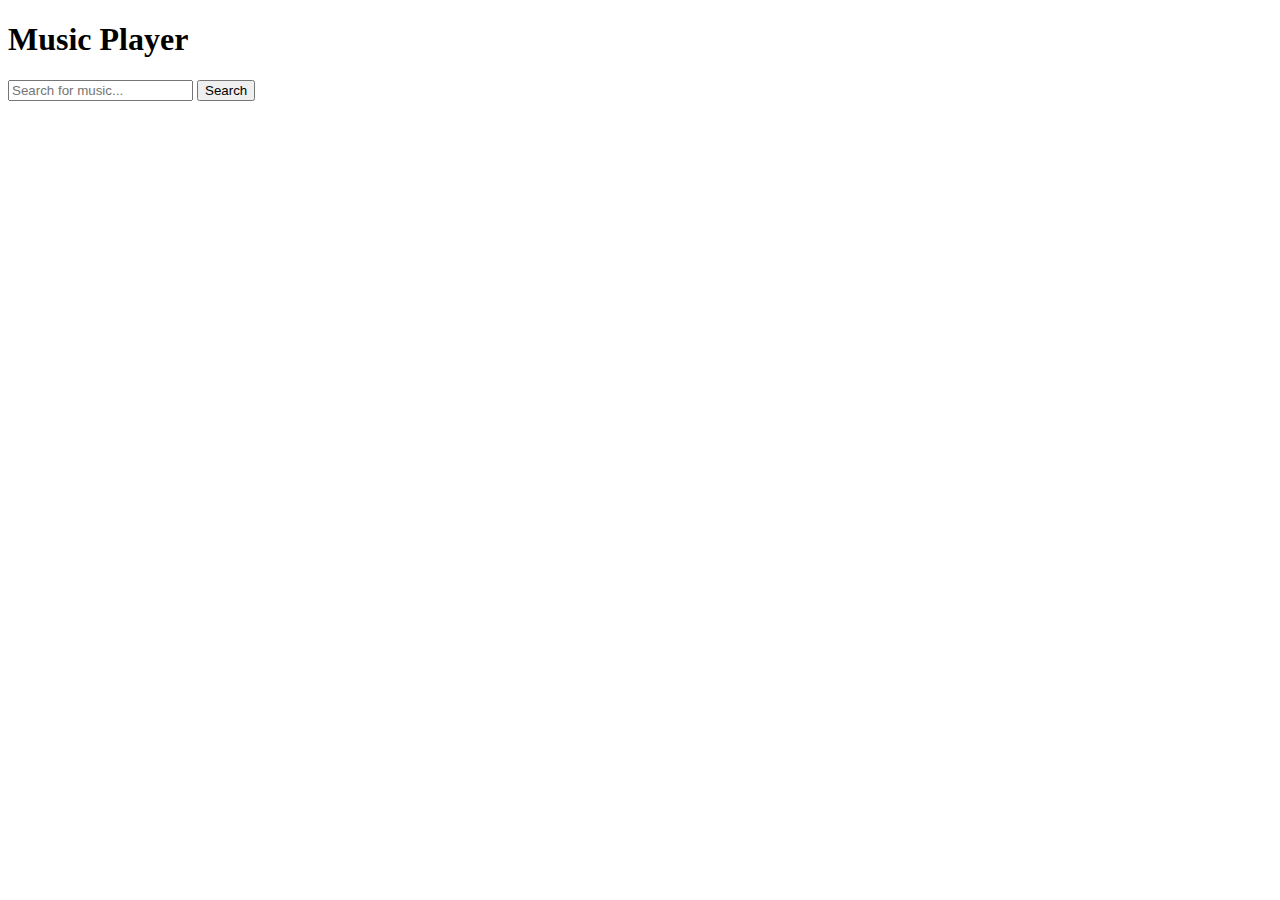
==== index3.html @ 321dcdad "indexdadada" ====
<!DOCTYPE html>
<html lang="en">
<head>
    <meta charset="UTF-8">
    <meta name="viewport" content="width=device-width, initial-scale=1.0">
    <title>Music Player</title>
    <link rel="stylesheet" href="styles.css">
</head>
<body>
    <h1>Music Player</h1>
    <input type="text" id="searchInput" placeholder="Search for music...">
    <button onclick="searchMusic()">Search</button>
    <div id="musicList"></div>
    <iframe width="45" height="45" src="https://www.youtube.com/embed/ceHS1qexN5k" frameborder="0" allowfullscreen></iframe>
    <iframe width="560" height="315" src="https://www.youtube.com/embed/5LN5wKiNrnI" title="YouTube video player" frameborder="0" allow="accelerometer; autoplay; clipboard-write; encrypted-media; gyroscope; picture-in-picture; web-share" allowfullscreen></iframe>
    <iframe width="560" height="315" src="https://www.youtube.com/embed/5LN5wKiNrnI?si=RcoDYiZ8155DPoqH" title="YouTube video player" frameborder="0" allow="accelerometer; autoplay; clipboard-write; encrypted-media; gyroscope; picture-in-picture; web-share" allowfullscreen></iframe>
    <script src="script.js"></script>
</body>
</html>
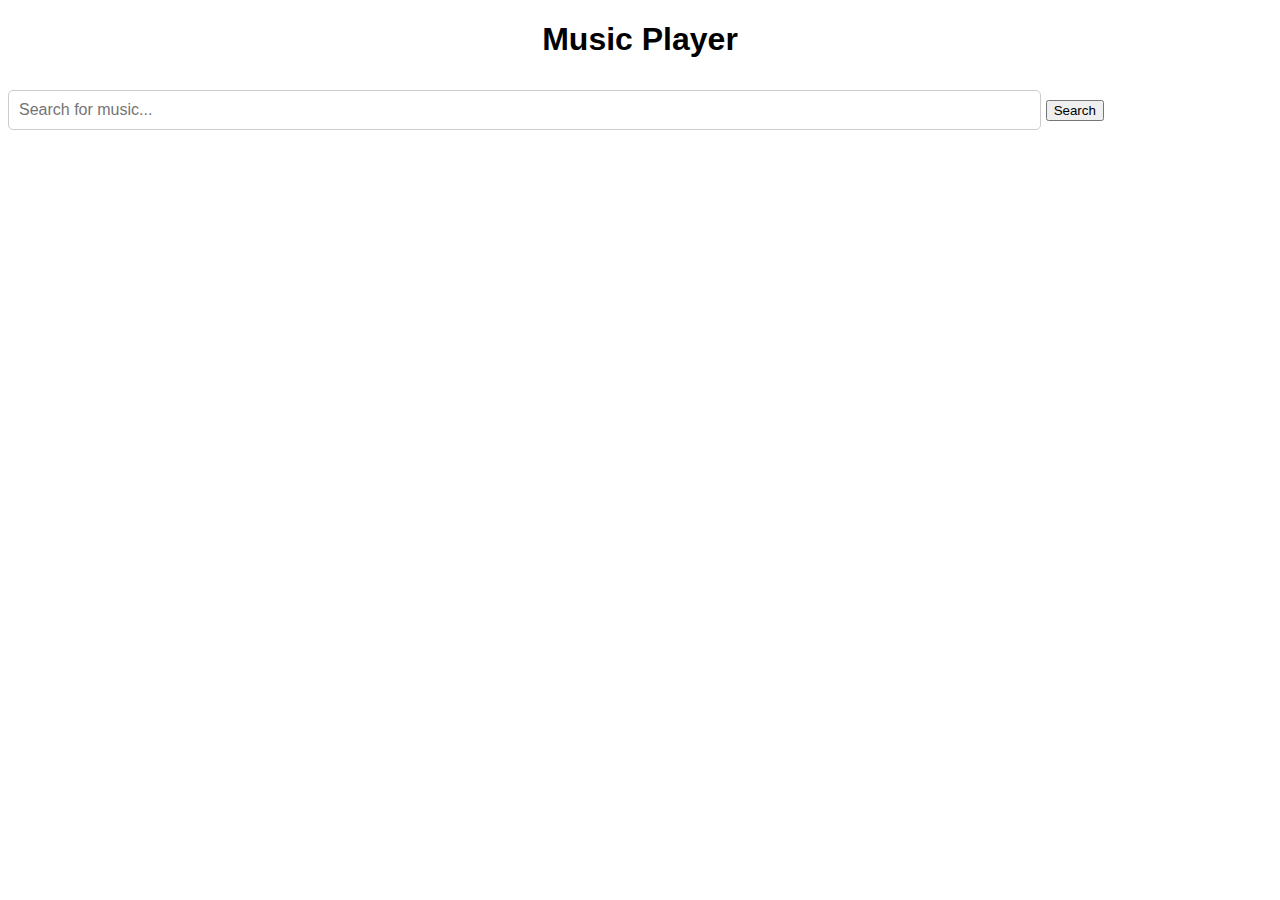
==== commit 463357fb: "Update index3.html" ====
--- a/index3.html
+++ b/index3.html
@@ -11,9 +11,6 @@
     <input type="text" id="searchInput" placeholder="Search for music...">
     <button onclick="searchMusic()">Search</button>
     <div id="musicList"></div>
-    <iframe width="45" height="45" src="https://www.youtube.com/embed/ceHS1qexN5k" frameborder="0" allowfullscreen></iframe>
-    <iframe width="560" height="315" src="https://www.youtube.com/embed/5LN5wKiNrnI" title="YouTube video player" frameborder="0" allow="accelerometer; autoplay; clipboard-write; encrypted-media; gyroscope; picture-in-picture; web-share" allowfullscreen></iframe>
-    <iframe width="560" height="315" src="https://www.youtube.com/embed/5LN5wKiNrnI?si=RcoDYiZ8155DPoqH" title="YouTube video player" frameborder="0" allow="accelerometer; autoplay; clipboard-write; encrypted-media; gyroscope; picture-in-picture; web-share" allowfullscreen></iframe>
     <script src="script.js"></script>
 </body>
 </html>
--- a/styles.css
+++ b/styles.css
@@ -0,0 +1,33 @@
+body {
+    font-family: Arial, sans-serif;
+}
+
+h1 {
+    text-align: center;
+}
+
+#searchInput {
+    width: 80%;
+    margin: 10px auto;
+    padding: 10px;
+    font-size: 16px;
+    border: 1px solid #ccc;
+    border-radius: 5px;
+}
+
+#musicList {
+    display: flex;
+    flex-wrap: wrap;
+    justify-content: center;
+}
+
+.musicItem {
+    width: 200px;
+    margin: 10px;
+    text-align: center;
+}
+
+.musicItem img {
+    width: 100%;
+    border-radius: 5px;
+}
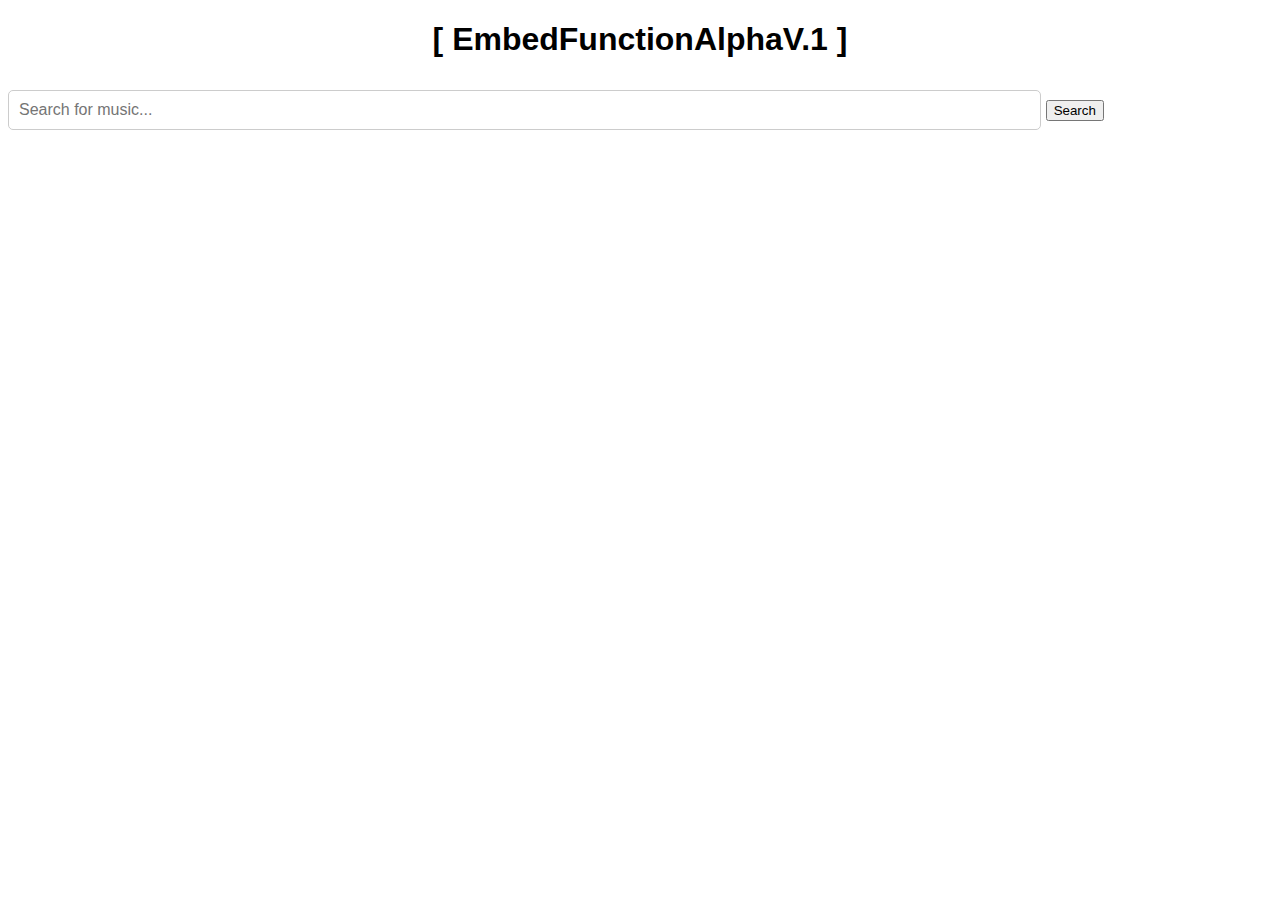
==== commit 86388310: "Update index3.html" ====
--- a/index3.html
+++ b/index3.html
@@ -3,11 +3,11 @@
 <head>
     <meta charset="UTF-8">
     <meta name="viewport" content="width=device-width, initial-scale=1.0">
-    <title>Music Player</title>
+    <title>EmbedFunctionAlphaV.1</title>
     <link rel="stylesheet" href="styles.css">
 </head>
 <body>
-    <h1>Music Player</h1>
+    <h1>[ EmbedFunctionAlphaV.1 ]</h1>
     <input type="text" id="searchInput" placeholder="Search for music...">
     <button onclick="searchMusic()">Search</button>
     <div id="musicList"></div>
